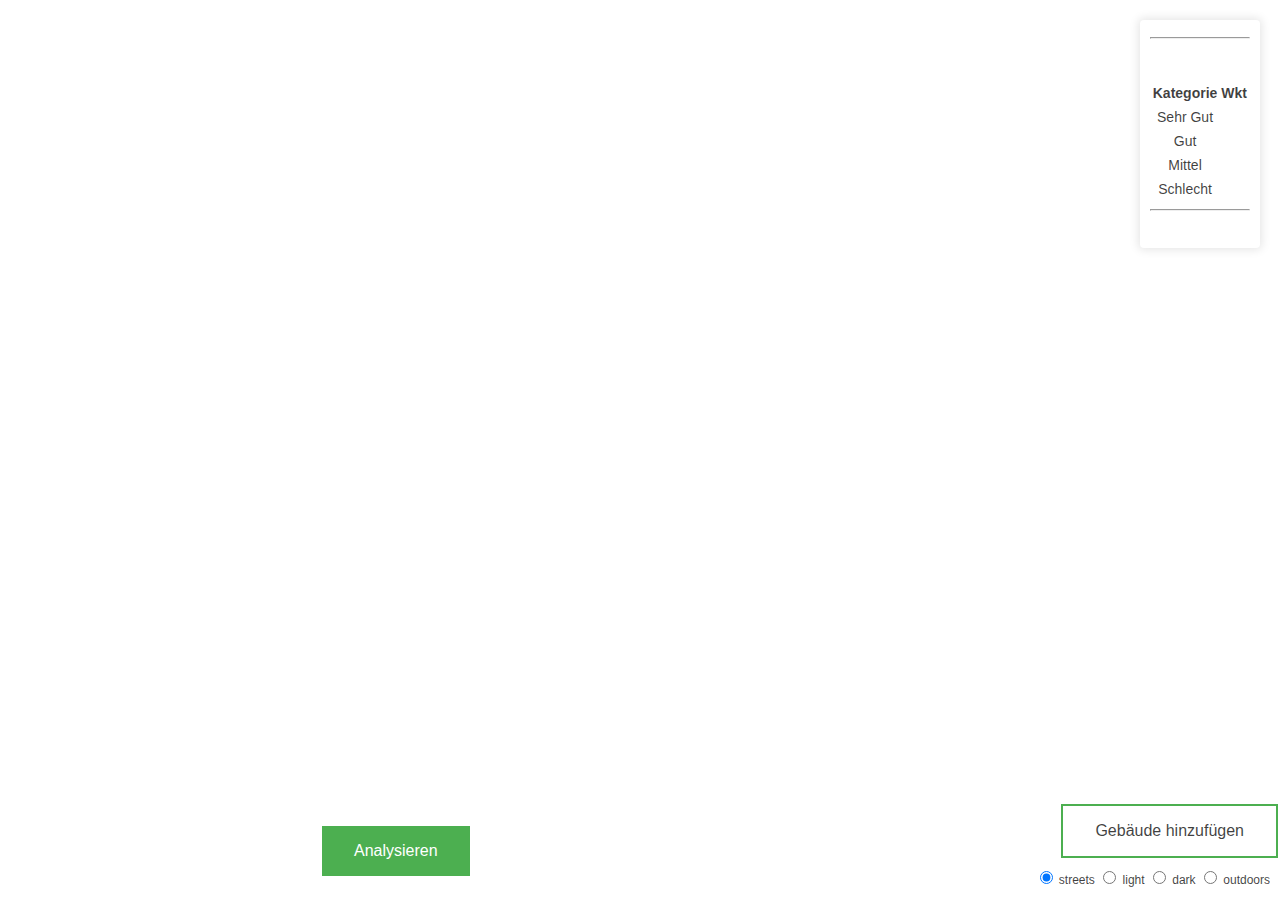
==== web/v2/app/view/index.html @ 8a7dcb15 "added interactive web app" ====
<!DOCTYPE html>
<html>

<head>
  <meta charset='utf-8' />
  <title>Place the geocoder input outside the map</title>
  <meta name='viewport' content='initial-scale=1,maximum-scale=1,user-scalable=no' />
  <script src='https://api.tiles.mapbox.com/mapbox-gl-js/v1.0.0/mapbox-gl.js'></script>
  <link href='https://api.tiles.mapbox.com/mapbox-gl-js/v1.0.0/mapbox-gl.css' rel='stylesheet' />

  <style>
    body {
      margin: 0;
      padding: 0;
    }

    #map {
      position: absolute;
      top: 0;
      bottom: 0;
      width: 100%;
    }
  </style>
</head>

<body>

  <script src='https://api.mapbox.com/mapbox-gl-js/plugins/mapbox-gl-geocoder/v4.3.0/mapbox-gl-geocoder.min.js'>
  </script>
  <link rel='stylesheet'
    href='https://api.mapbox.com/mapbox-gl-js/plugins/mapbox-gl-geocoder/v4.3.0/mapbox-gl-geocoder.css'
    type='text/css' />
  <style>
    body {
      font: 12px/20px 'Helvetica Neue', Arial, Helvetica, sans-serif;
      color: rgba(0, 0, 0, 0.75);
    }

    .geocoder {
      position: absolute;
      z-index: 1;
      width: 50%;
      left: 50%;
      margin-left: -25%;
      top: 20px;
    }

    .submit-btn {
      position: absolute;
      z-index: 1;
      left: 50%;
      margin-left: -25%;
      bottom: 20px;
    }

    .mapboxgl-ctrl-geocoder {
      min-width: 100%;
    }

    .button {
      background-color: #4CAF50;
      /* Green */
      border: none;
      color: white;
      padding: 16px 32px;
      text-align: center;
      text-decoration: none;
      display: inline-block;
      font-size: 16px;
      margin: 4px 2px;
      -webkit-transition-duration: 0.4s;
      /* Safari */
      transition-duration: 0.4s;
      cursor: pointer;
    }

    .button1 {
      background-color: white;
      color: rgba(0, 0, 0, 0.75);
      border: 2px solid #4CAF50;
    }

    .button1:hover {
      background-color: #4CAF50;
      color: white;
    }

    #menu {
      position: absolute;
      background: #fff;
      bottom: 0px;
      right: 0px;
      padding: 10px;
      font-family: 'Open Sans', sans-serif;
    }

    #building-button {
      position: absolute;
      bottom: 38px;
      right: 0px;
    }

    #details-pane {
      position: absolute;
      top: 20px;
      right: 20px;
      background-color: #fff;
      padding: 10px;
      box-shadow: 0 0 10px 2px rgba(0, 0, 0, .1);
      border-radius: 4px;
      z-index: 1;
      max-width: 20%;
      font-size: 14px;
      text-align: center;
    }
  </style>
  <div id='map'></div>
  <div id='geocoder' class='geocoder'></div>
  <div id='menu'>
    <input id='streets-v11' type='radio' name='rtoggle' value='streets' checked='checked'>
    <label for='streets'>streets</label>
    <input id='light-v10' type='radio' name='rtoggle' value='light'>
    <label for='light'>light</label>
    <input id='dark-v10' type='radio' name='rtoggle' value='dark'>
    <label for='dark'>dark</label>
    <input id='outdoors-v11' type='radio' name='rtoggle' value='outdoors'>
    <label for='outdoors'>outdoors</label>
    <!-- <input id='satellite-v9' type='radio' name='rtoggle' value='satellite'>
    <label for='satellite'>satellite</label> -->
  </div>
  <div id="details-pane">
    <div class='result-label'>
      <label id='address-label' style="text-align: center; font-weight: bold;"></label>
      <hr><br>
      <label id='result-label'></label>
      <p id='result-probabilities'></p>
      <table align="center" style="width:100%;" id="output-table">
        <tr>
          <th>Kategorie</th>
          <th>Wkt</th>
        </tr>
        <tr>
          <td>Sehr Gut</td>
          <td><label id='probability-verygood'></label></td>
        </tr>
        <tr>
          <td>Gut</td>
          <td><label id='probability-good'></label></td>
        </tr>
        <tr>
          <td>Mittel</td>
          <td><label id='probability-average'></label></td>
        </tr>
        <tr>
          <td>Schlecht</td>
          <td><label id='probability-bad'></label></td>
        </tr>
      </table>
    </div>
    <hr>
    <a id="aerial-image-link" href="" target="_blank">
      <img id="aerial-image-preview" style="max-width: 95%; max-height: 300px" src="">
    </a>
  </div>
  <div id="building-button"><button class="button button1" onclick="addBuildings();">Gebäude hinzufügen</button></div>
  <div id="submit-btn" class="submit-btn"><button class="button" onclick="analyze();">Analysieren</button></div>

  <script>
    var el = x => document.getElementById(x);

    mapboxgl.accessToken =
      'pk.eyJ1IjoianBrdW5rbGVyIiwiYSI6ImNqZzB0MjFjNDBiam8ycXFweGlnMThmbG8ifQ.vA1aff3tTCIX_zQsPj0cTg';
    var map = new mapboxgl.Map({
      container: 'map',
      style: 'mapbox://styles/mapbox/streets-v11',
      center: [12.094425000000001, 48.998455500000006],
      zoom: 16,
      attributionControl: false,
    });
    map.addControl(new mapboxgl.AttributionControl(), 'top-left')

    var geocoder = new MapboxGeocoder({
      accessToken: mapboxgl.accessToken,
      mapboxgl: mapboxgl
    });

    document.getElementById('geocoder').appendChild(geocoder.onAdd(map));

    function addBuildings() {
      // Insert the layer beneath any symbol layer.
      var layers = map.getStyle().layers;

      var labelLayerId;
      for (var i = 0; i < layers.length; i++) {
        if (layers[i].type === 'symbol' && layers[i].layout['text-field']) {
          labelLayerId = layers[i].id;
          break;
        }
      }

      map.addLayer({
        'id': '3d-buildings',
        'source': 'composite',
        'source-layer': 'building',
        'filter': ['==', 'extrude', 'true'],
        'type': 'fill-extrusion',
        'minzoom': 15,
        'paint': {
          'fill-extrusion-color': '#aaa',

          // use an 'interpolate' expression to add a smooth transition effect to the
          // buildings as the user zooms in
          'fill-extrusion-height': [
            "interpolate", ["linear"],
            ["zoom"],
            15, 0,
            15.05, ["get", "height"]
          ],
          'fill-extrusion-base': [
            "interpolate", ["linear"],
            ["zoom"],
            15, 0,
            15.05, ["get", "min_height"]
          ],
          'fill-extrusion-opacity': .6
        }
      }, labelLayerId);

      map.setPitch(45);
      map.setBearing(-17.6);
    };

    var layerList = document.getElementById('menu');
    var inputs = layerList.getElementsByTagName('input');

    function switchLayer(layer) {
      var layerId = layer.target.id;
      map.setStyle('mapbox://styles/mapbox/' + layerId);
      map.setPitch(0);
      map.setBearing(0);
    }

    for (var i = 0; i < inputs.length; i++) {
      inputs[i].onclick = switchLayer;
    }


    function analyze() {
      var loc_input = document.getElementById("geocoder").getElementsByTagName("input");
      var img_width = 300;
      var img_height = 500;
      var url =
        'https://dev.virtualearth.net/REST/v1/Imagery/Map/Aerial/lat,lon/17?ms=width,height&od=1&c=de-DE&key=AijbFhynMi9YlUoC5sbBKfrfbnkcMJ34sYBEORQwbsviodnw8nTkkgh5se5COtMs';
      if (loc_input[0].value == "") {
        alert("Bitte geben Sie eine Adresse ein.");
      } else {
        var coords = geocoder.mapMarker.getLngLat();
        new_url = url.replace("lat", coords["lat"])
          .replace("lon", coords["lng"])
          .replace("APIKEY", mapboxgl.accessToken)
          .replace("width", img_width)
          .replace("height", img_height);
      };
      console.log(new_url);

      //el("analyze-button").innerHTML = "Analyzing...";
      var xhr = new XMLHttpRequest();
      var loc = window.location;
      xhr.open("POST", `${loc.protocol}//${loc.hostname}:${loc.port}/analyze`,
        true);
      xhr.onerror = function () {
        alert(xhr.responseText);
      };
      xhr.onload = function (e) {
        if (this.readyState === 4) {
          var response = JSON.parse(e.target.responseText);
          el("address-label").innerHTML = loc_input[0].value;
          el("result-label").innerHTML = `Eingestuft als ${response["result"]}`;
          el("result-probabilities").innerHTML = `Mit folgenden Wahrscheinlichkeiten:`;
          el("probability-verygood").innerHTML = `${response["Sehr_Gut"]}`;
          el("probability-good").innerHTML = `${response["Gut"]}`;
          el("probability-average").innerHTML = `${response["Mittel"]}`;
          el("probability-bad").innerHTML = `${response["Schlecht"]}`;
          el("aerial-image-preview").src = new_url;
          el("aerial-image-link").href = new_url;
          // alert(`Klassifiziert als ${response["result"]}`);
        }
        // el("analyze-button").innerHTML = "Analyze";
      };

      var fileData = new FormData();
      fileData.append("file", new_url);
      xhr.send(fileData);
    }
  </script>

</body>

</html>
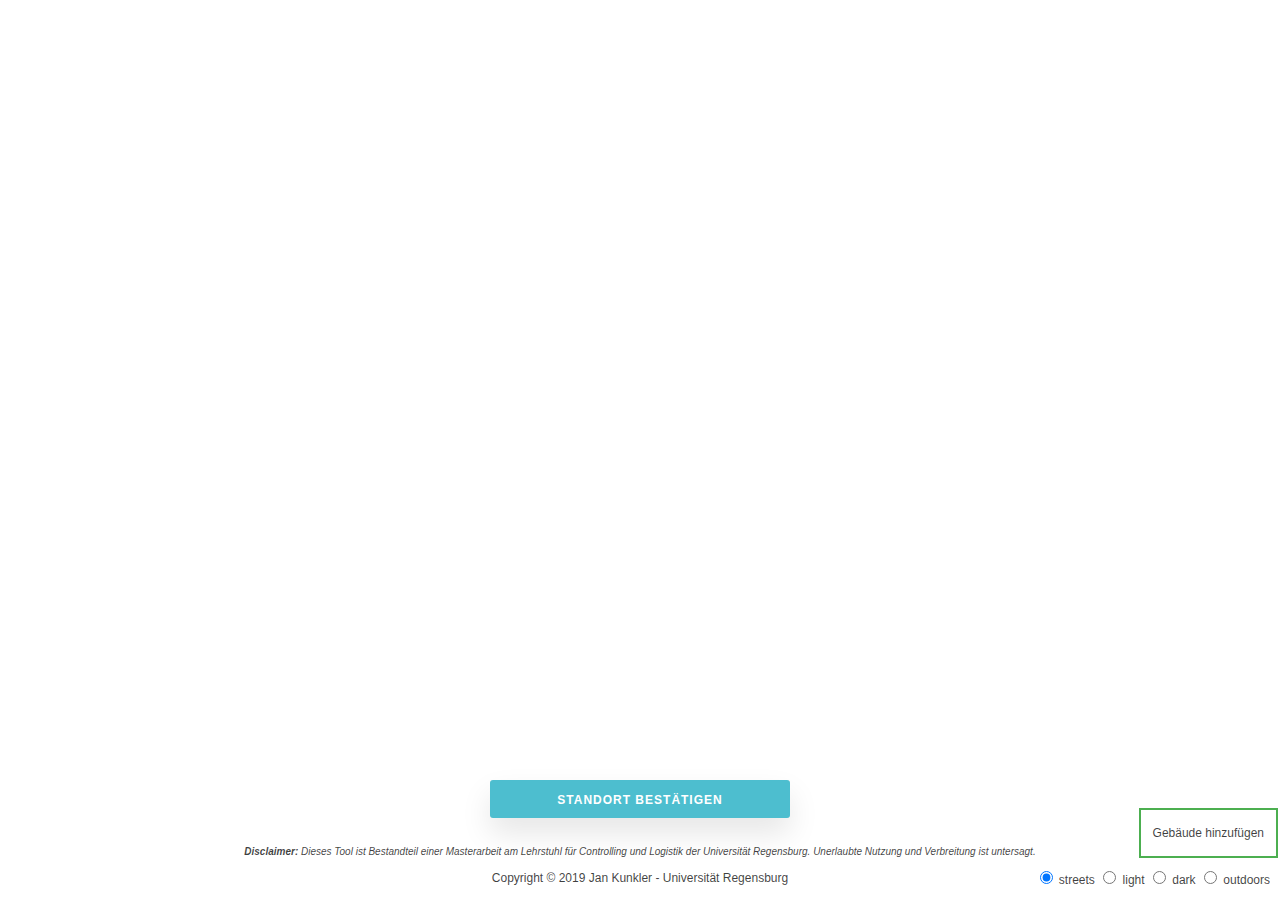
==== commit 9a4e0267: "updated web interface" ====
--- a/web/v2/app/view/index.html
+++ b/web/v2/app/view/index.html
@@ -3,34 +3,30 @@
 
 <head>
   <meta charset='utf-8' />
-  <title>Place the geocoder input outside the map</title>
+  <title>Distributionsentscheidung - Standortklassifikation</title>
   <meta name='viewport' content='initial-scale=1,maximum-scale=1,user-scalable=no' />
   <script src='https://api.tiles.mapbox.com/mapbox-gl-js/v1.0.0/mapbox-gl.js'></script>
   <link href='https://api.tiles.mapbox.com/mapbox-gl-js/v1.0.0/mapbox-gl.css' rel='stylesheet' />
-
-  <style>
-    body {
-      margin: 0;
-      padding: 0;
-    }
-
-    #map {
-      position: absolute;
-      top: 0;
-      bottom: 0;
-      width: 100%;
-    }
-  </style>
-</head>
-
-<body>
 
   <script src='https://api.mapbox.com/mapbox-gl-js/plugins/mapbox-gl-geocoder/v4.3.0/mapbox-gl-geocoder.min.js'>
   </script>
   <link rel='stylesheet'
     href='https://api.mapbox.com/mapbox-gl-js/plugins/mapbox-gl-geocoder/v4.3.0/mapbox-gl-geocoder.css'
     type='text/css' />
+
   <style>
+    body {
+      margin: 0;
+      padding: 0;
+    }
+
+    #map {
+      position: absolute;
+      top: 0;
+      bottom: 0;
+      width: 100%;
+    }
+
     body {
       font: 12px/20px 'Helvetica Neue', Arial, Helvetica, sans-serif;
       color: rgba(0, 0, 0, 0.75);
@@ -45,12 +41,15 @@
       top: 20px;
     }
 
-    .submit-btn {
+    #submit-area {
       position: absolute;
       z-index: 1;
+      bottom: 70px;
+      right: 25%;
       left: 50%;
-      margin-left: -25%;
-      bottom: 20px;
+      height: 50px;
+      width: 300px;
+      margin-left: -150px;
     }
 
     .mapboxgl-ctrl-geocoder {
@@ -62,16 +61,17 @@
       /* Green */
       border: none;
       color: white;
-      padding: 16px 32px;
+      padding: 12px 12px;
       text-align: center;
       text-decoration: none;
       display: inline-block;
-      font-size: 16px;
+      font-size: 12px;
       margin: 4px 2px;
       -webkit-transition-duration: 0.4s;
       /* Safari */
       transition-duration: 0.4s;
       cursor: pointer;
+      height: 50px;
     }
 
     .button1 {
@@ -112,8 +112,90 @@
       max-width: 20%;
       font-size: 14px;
       text-align: center;
+      visibility: hidden;
+    }
+
+    #footer-content {
+      position: absolute;
+      background: rgba(255, 255, 255, .25);
+      bottom: 0px;
+      right: 25%;
+      left: 50%;
+      width: 800px;
+      margin-left: -400px;
+    }
+
+    #footer-content p {
+      text-align: center;
+    }
+
+    #disclaimer {
+      font-size: 10px;
+      font-style: italic;
+      line-height: .9;
+    }
+
+    .hide {
+      display: none;
+    }
+
+    .submit-button {
+      display: block;
+      font-family: 'Open Sans', Helvetica, Arial, sans-serif;
+      font-weight: 600;
+      text-transform: uppercase;
+      font-size: 1em;
+      letter-spacing: 1px;
+      height: 38px;
+      width: 100%;
+      line-height: 38px;
+      overflow: hidden;
+      background: #4dbecf;
+      border-radius: 3px;
+      box-shadow: 0 15px 30px rgba(0, 0, 0, 0.1);
+      border: 0;
+      cursor: pointer;
+      transition: all .3s ease;
+    }
+
+    .submit-button:hover,
+    .submit-button:focus {
+      box-shadow: 0 5px 15px rgba(0, 0, 0, 0.1);
+    }
+
+    .submit-button.animated {
+      -webkit-animation: 0.75s short-press cubic-bezier(0.77, 0, 0.175, 1) forwards;
+      animation: 0.75s short-press cubic-bezier(0.77, 0, 0.175, 1) forwards;
+    }
+
+    .submit-button>span {
+      display: block;
+      color: white;
+      text-align: center;
+    }
+
+    .submit-button>span.pre-state-msg {
+      transition: all 0.7s cubic-bezier(0.77, 0, 0.175, 1);
+      transition-delay: .75s;
+    }
+
+    .submit-button.state-1 .pre-state-msg {
+      margin-top: -38px;
+    }
+
+    .submit-button.state-2 .pre-state-msg {
+      margin-top: -76px;
+    }
+
+    .small {
+      font-size: 9px;
+      line-height: 0.9;
     }
   </style>
+</head>
+
+<body>
+
   <div id='map'></div>
   <div id='geocoder' class='geocoder'></div>
   <div id='menu'>
@@ -158,12 +240,26 @@
       </table>
     </div>
     <hr>
+    <p>Verwendete Luftbildaufnahme:</p>
+    <p class="small">(Auf Bild klicken für Vollbild)</p>
     <a id="aerial-image-link" href="" target="_blank">
       <img id="aerial-image-preview" style="max-width: 95%; max-height: 300px" src="">
     </a>
   </div>
   <div id="building-button"><button class="button button1" onclick="addBuildings();">Gebäude hinzufügen</button></div>
-  <div id="submit-btn" class="submit-btn"><button class="button" onclick="analyze();">Analysieren</button></div>
+  <div id="submit-area"><button class="submit-button state-0">
+      <span class="pre-state-msg">Standort bestätigen</span>
+      <span class="current-state-msg hide">Analysiere...</span>
+      <span class="done-state-msg hide">Fertig!</span>
+    </button>
+  </div>
+  <div id="footer-content">
+    <p id="disclaimer"><strong>Disclaimer: </strong>Dieses Tool ist Bestandteil einer Masterarbeit am Lehrstuhl für
+      Controlling und
+      Logistik der Universität
+      Regensburg. Unerlaubte Nutzung und Verbreitung ist untersagt.</p>
+    <p>Copyright &copy; 2019 Jan Kunkler - Universität Regensburg</p>
+  </div>
 
   <script>
     var el = x => document.getElementById(x);
@@ -283,6 +379,7 @@
           el("probability-bad").innerHTML = `${response["Schlecht"]}`;
           el("aerial-image-preview").src = new_url;
           el("aerial-image-link").href = new_url;
+          el("details-pane").style.visibility = "visible";
           // alert(`Klassifiziert als ${response["result"]}`);
         }
         // el("analyze-button").innerHTML = "Analyze";
@@ -292,6 +389,30 @@
       fileData.append("file", new_url);
       xhr.send(fileData);
     }
+
+    // Animated Submit Button
+    const button = document.querySelector(".submit-button"),
+      stateMsg = document.querySelector(".pre-state-msg");
+
+    const updateButtonMsg = function () {
+      button.classList.add("state-1", "animated");
+
+      setTimeout(finalButtonMsg, 2000);
+      el("details-pane").style.visibility = 'hidden';
+    };
+
+    const finalButtonMsg = function () {
+      button.classList.add("state-2");
+
+      setTimeout(setInitialButtonState, 2000);
+      analyze();
+    };
+
+    const setInitialButtonState = function () {
+      button.classList.remove("state-1", "state-2", "animated");
+    };
+
+    button.addEventListener("click", updateButtonMsg);
   </script>
 
 </body>
